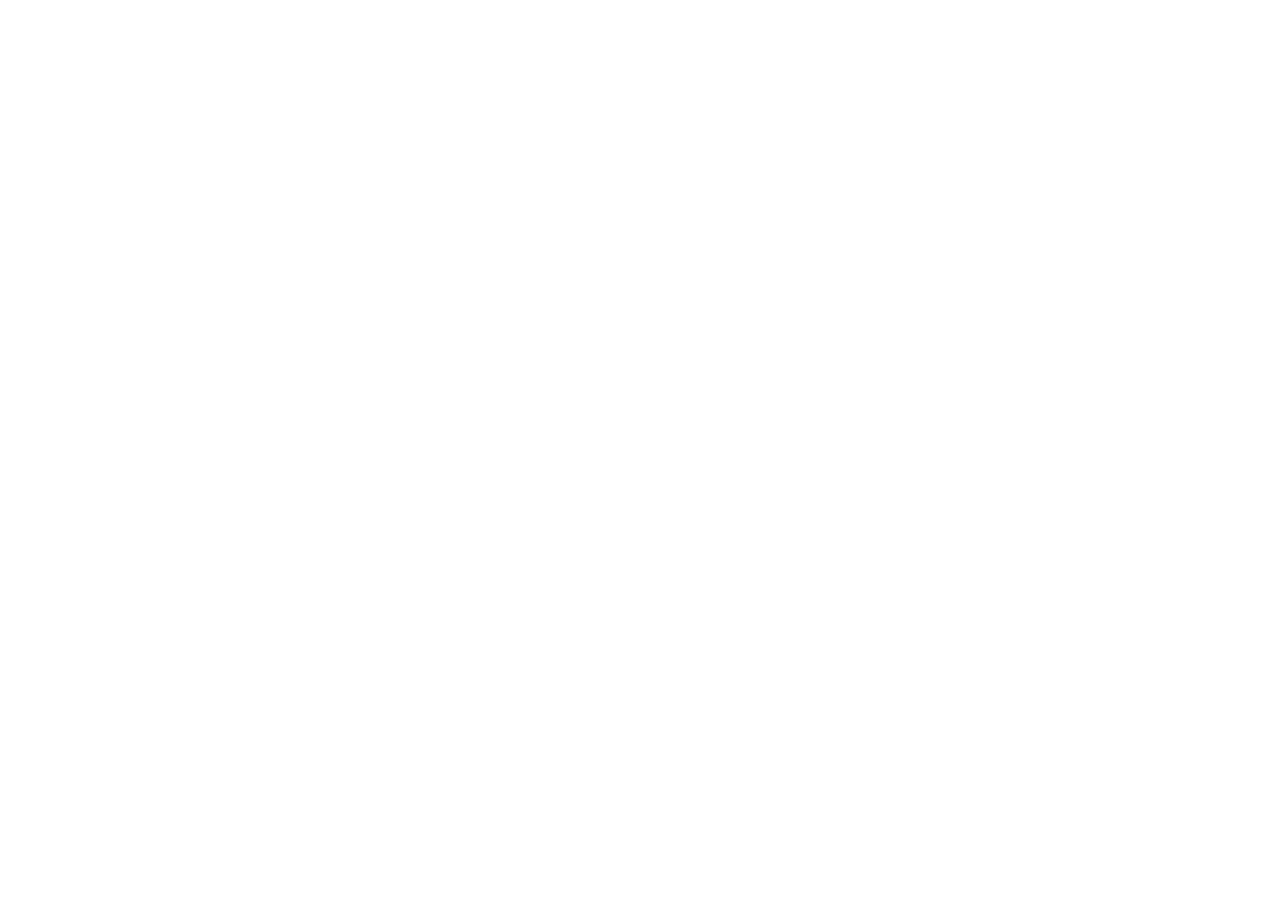
==== index.html @ a830b929 "Create index.html" ====
<!DOCTYPE html>
<html>
	<meta charset="utf-8">
	<link rel="stylesheet" type="text/css" href="style.css">
	<title>Резюме - Анастасия Моисеева
<head>
</head>
<body>
	<div class="about">
		<p>Всем привет! Меня зовут Моисеева Анастасия.
		 Я студентка 2-ого курса МФТИ.
		 Обучаюсь на Факультете Инноваций и Высоких Технологий.
		 Мне очень нравится заниматься программированием и математикой.
		 Всем советую :) А ещё я очень люблю спать.
		 Когда мы отдыхаем наш мозг тоже развивается, если верить учёным,
		 так что это очень полезно.<br>
		 А это мой сайт для сдачи задания по веб-программированию,
		 поэтому если Вы не бот, проверяющий задание,
		 то я не знаю как и зачем Вы здесь оказались.
		 И мой вам совет: избегайте посещения странных, часто вредоносных, сайтиков.
		 Ну этот не вредоносный :) Уж поверьте.
		</p>
	</div>
	<div class="experience">
		<p>Среднее образование:<br>
		 МБОУ СОШ №22 города Коврова Владимирской области.<br>
		 Высшее образование (неокон.):<br>
		 МФТИ, ФИВТ, 2 курс, 697 группа.		 
		</p>
	</div>
	<div class="contacts">
		<p>Контакты:<br>
		 Telegram: <a href="https://t.me/Alexa175"/a><br>
		 GitHub: <a href="https://github.com/Anastasia-98Moiseeva"/a><br>
		 Bitbucket: <a href="https://bitbucket.org/Alexa175/amoiseeva"/a><br>
		</p>
	</div>
</body>
</html>
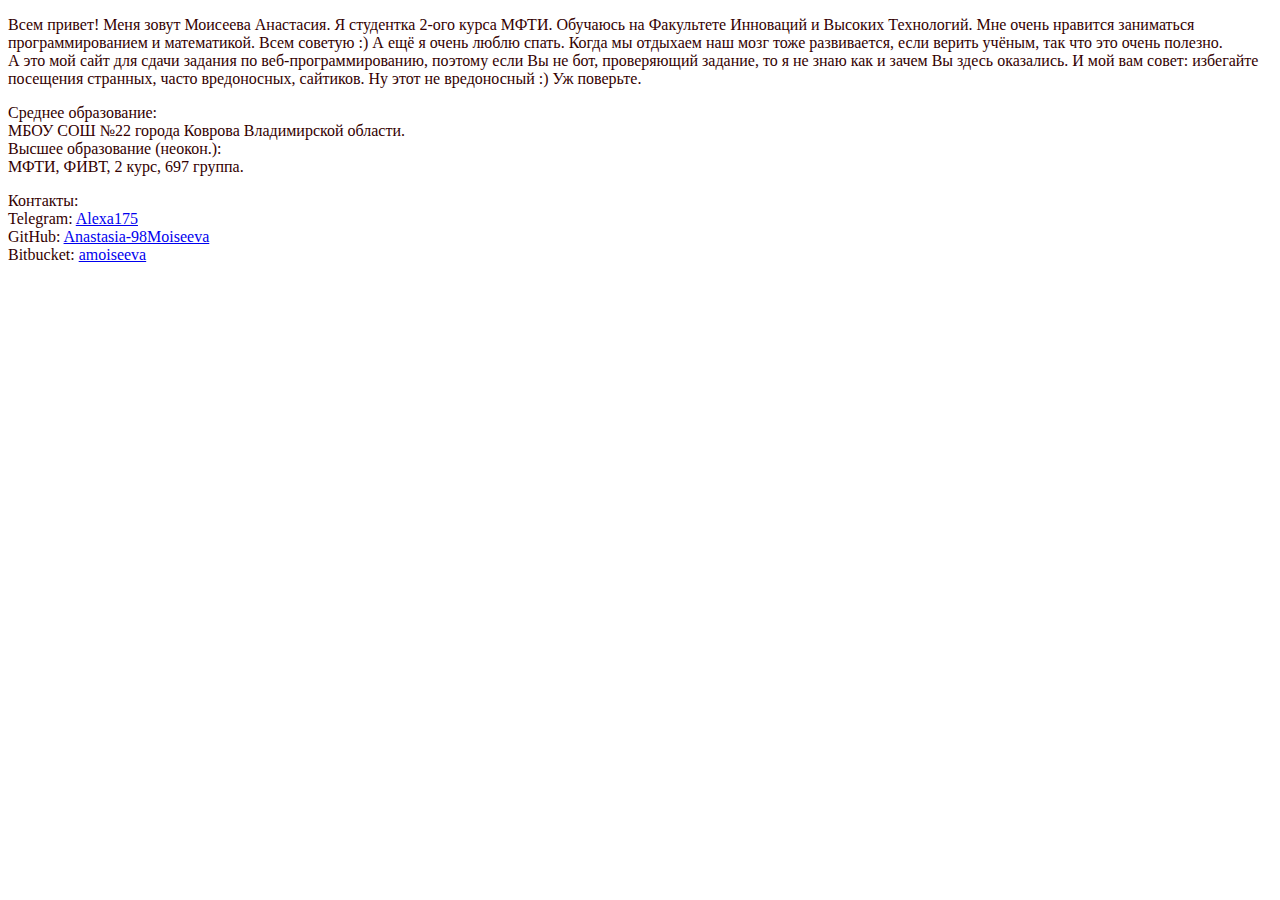
==== commit 8e9633b4: "fix files" ====
--- a/index.html
+++ b/index.html
@@ -1,39 +1,39 @@
 <!DOCTYPE html>
 <html>
-	<meta charset="utf-8">
-	<link rel="stylesheet" type="text/css" href="style.css">
-	<title>Резюме - Анастасия Моисеева
-<head>
-</head>
-<body>
-	<div class="about">
-		<p>Всем привет! Меня зовут Моисеева Анастасия.
-		 Я студентка 2-ого курса МФТИ.
-		 Обучаюсь на Факультете Инноваций и Высоких Технологий.
-		 Мне очень нравится заниматься программированием и математикой.
-		 Всем советую :) А ещё я очень люблю спать.
-		 Когда мы отдыхаем наш мозг тоже развивается, если верить учёным,
-		 так что это очень полезно.<br>
-		 А это мой сайт для сдачи задания по веб-программированию,
-		 поэтому если Вы не бот, проверяющий задание,
-		 то я не знаю как и зачем Вы здесь оказались.
-		 И мой вам совет: избегайте посещения странных, часто вредоносных, сайтиков.
-		 Ну этот не вредоносный :) Уж поверьте.
-		</p>
-	</div>
-	<div class="experience">
-		<p>Среднее образование:<br>
-		 МБОУ СОШ №22 города Коврова Владимирской области.<br>
-		 Высшее образование (неокон.):<br>
-		 МФТИ, ФИВТ, 2 курс, 697 группа.		 
-		</p>
-	</div>
-	<div class="contacts">
-		<p>Контакты:<br>
-		 Telegram: <a href="https://t.me/Alexa175"/a><br>
-		 GitHub: <a href="https://github.com/Anastasia-98Moiseeva"/a><br>
-		 Bitbucket: <a href="https://bitbucket.org/Alexa175/amoiseeva"/a><br>
-		</p>
-	</div>
-</body>
-</html>
+	<head>
+		<meta charset="utf-8">
+		<title>Резюме - Анастасия Моисеева</title>
+		<link rel="stylesheet" type="text/css" href="style.css">
+	</head>
+	<body>
+		<div class="about">
+			<p>Всем привет! Меня зовут Моисеева Анастасия.
+		 	Я студентка 2-ого курса МФТИ.
+		 	Обучаюсь на Факультете Инноваций и Высоких Технологий.
+		 	Мне очень нравится заниматься программированием и математикой.
+		 	Всем советую :) А ещё я очень люблю спать.
+		 	Когда мы отдыхаем наш мозг тоже развивается, если верить учёным,
+		 	так что это очень полезно.<br>
+		 	А это мой сайт для сдачи задания по веб-программированию,
+		 	поэтому если Вы не бот, проверяющий задание,
+		 	то я не знаю как и зачем Вы здесь оказались.
+		 	И мой вам совет: избегайте посещения странных, часто вредоносных, сайтиков.
+		 	Ну этот не вредоносный :) Уж поверьте.
+			</p>
+		</div>
+		<div class="experience">
+			<p>Среднее образование:<br>
+			 МБОУ СОШ №22 города Коврова Владимирской области.<br>
+			 Высшее образование (неокон.):<br>
+			 МФТИ, ФИВТ, 2 курс, 697 группа.		 
+			</p>
+		</div>
+		<div class="contacts">
+			<p>Контакты:<br>
+			 Telegram: <a href="https://t.me/Alexa175"> Alexa175 </a> <br>
+			 GitHub: <a href="https://github.com/Anastasia-98Moiseeva"> Anastasia-98Moiseeva </a> <br>
+			 Bitbucket: <a href="https://bitbucket.org/Alexa175/amoiseeva"> amoiseeva </a> <br>
+			</p>
+		</div>
+	</body>
+</html>--- a/style.css
+++ b/style.css
@@ -0,0 +1,4 @@
+body{
+	background-color: rgb(0,0,0#F7BFD9FF);
+	color: rgb(51, 0, 0);
+}
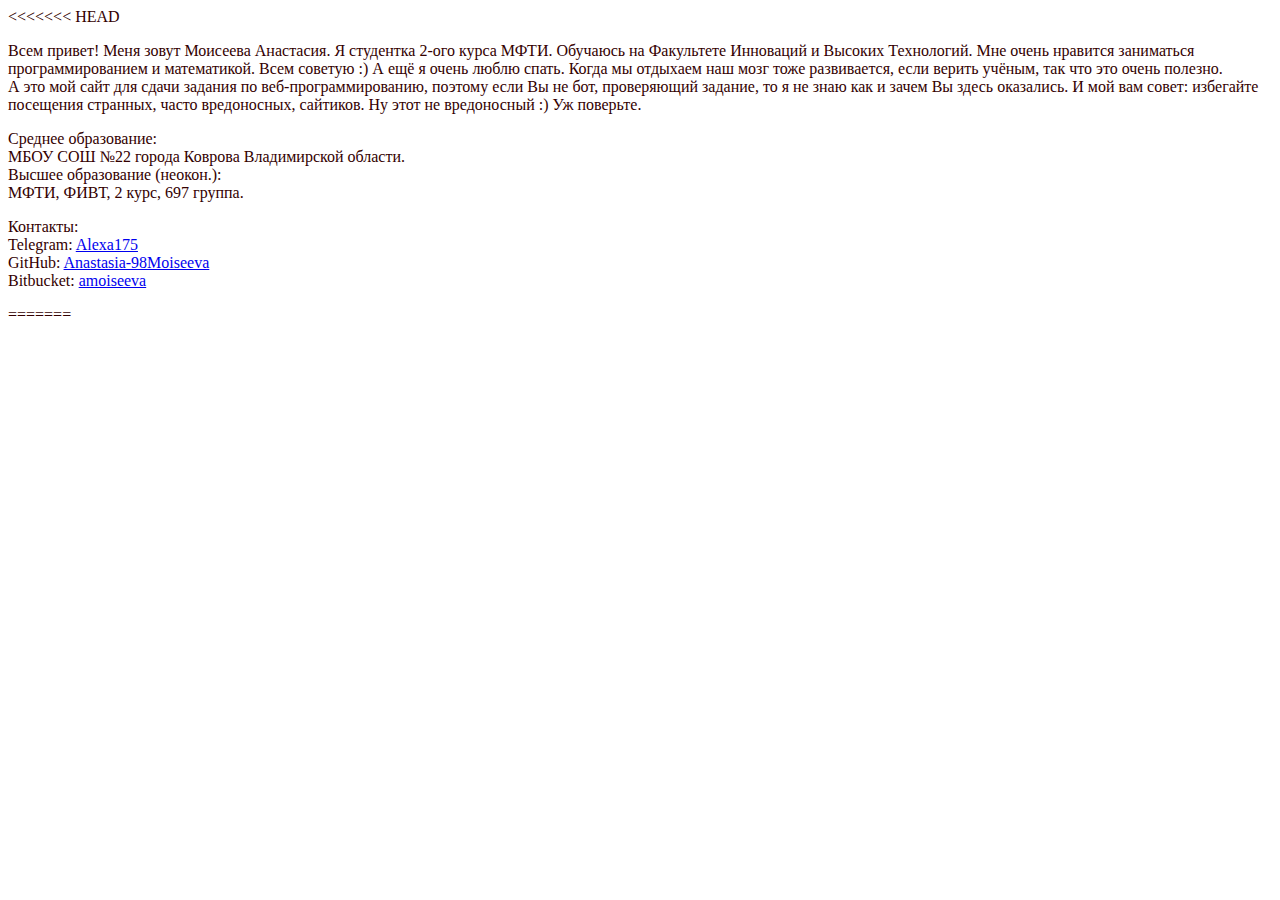
==== commit 673466b0: "fix files" ====
--- a/index.html
+++ b/index.html
@@ -1,5 +1,6 @@
 <!DOCTYPE html>
 <html>
+<<<<<<< HEAD
 	<head>
 		<meta charset="utf-8">
 		<title>Резюме - Анастасия Моисеева</title>
@@ -36,4 +37,43 @@
 			</p>
 		</div>
 	</body>
-</html>+</html>
+=======
+	<meta charset="utf-8">
+	<link rel="stylesheet" type="text/css" href="style.css">
+	<title>Резюме - Анастасия Моисеева
+<head>
+</head>
+<body>
+	<div class="about">
+		<p>Всем привет! Меня зовут Моисеева Анастасия.
+		 Я студентка 2-ого курса МФТИ.
+		 Обучаюсь на Факультете Инноваций и Высоких Технологий.
+		 Мне очень нравится заниматься программированием и математикой.
+		 Всем советую :) А ещё я очень люблю спать.
+		 Когда мы отдыхаем наш мозг тоже развивается, если верить учёным,
+		 так что это очень полезно.<br>
+		 А это мой сайт для сдачи задания по веб-программированию,
+		 поэтому если Вы не бот, проверяющий задание,
+		 то я не знаю как и зачем Вы здесь оказались.
+		 И мой вам совет: избегайте посещения странных, часто вредоносных, сайтиков.
+		 Ну этот не вредоносный :) Уж поверьте.
+		</p>
+	</div>
+	<div class="experience">
+		<p>Среднее образование:<br>
+		 МБОУ СОШ №22 города Коврова Владимирской области.<br>
+		 Высшее образование (неокон.):<br>
+		 МФТИ, ФИВТ, 2 курс, 697 группа.		 
+		</p>
+	</div>
+	<div class="contacts">
+		<p>Контакты:<br>
+		 Telegram: <a href="https://t.me/Alexa175"/a><br>
+		 GitHub: <a href="https://github.com/Anastasia-98Moiseeva"/a><br>
+		 Bitbucket: <a href="https://bitbucket.org/Alexa175/amoiseeva"/a><br>
+		</p>
+	</div>
+</body>
+</html>
+>>>>>>> 7dc700f21f175f45843de013886415ccaa895358
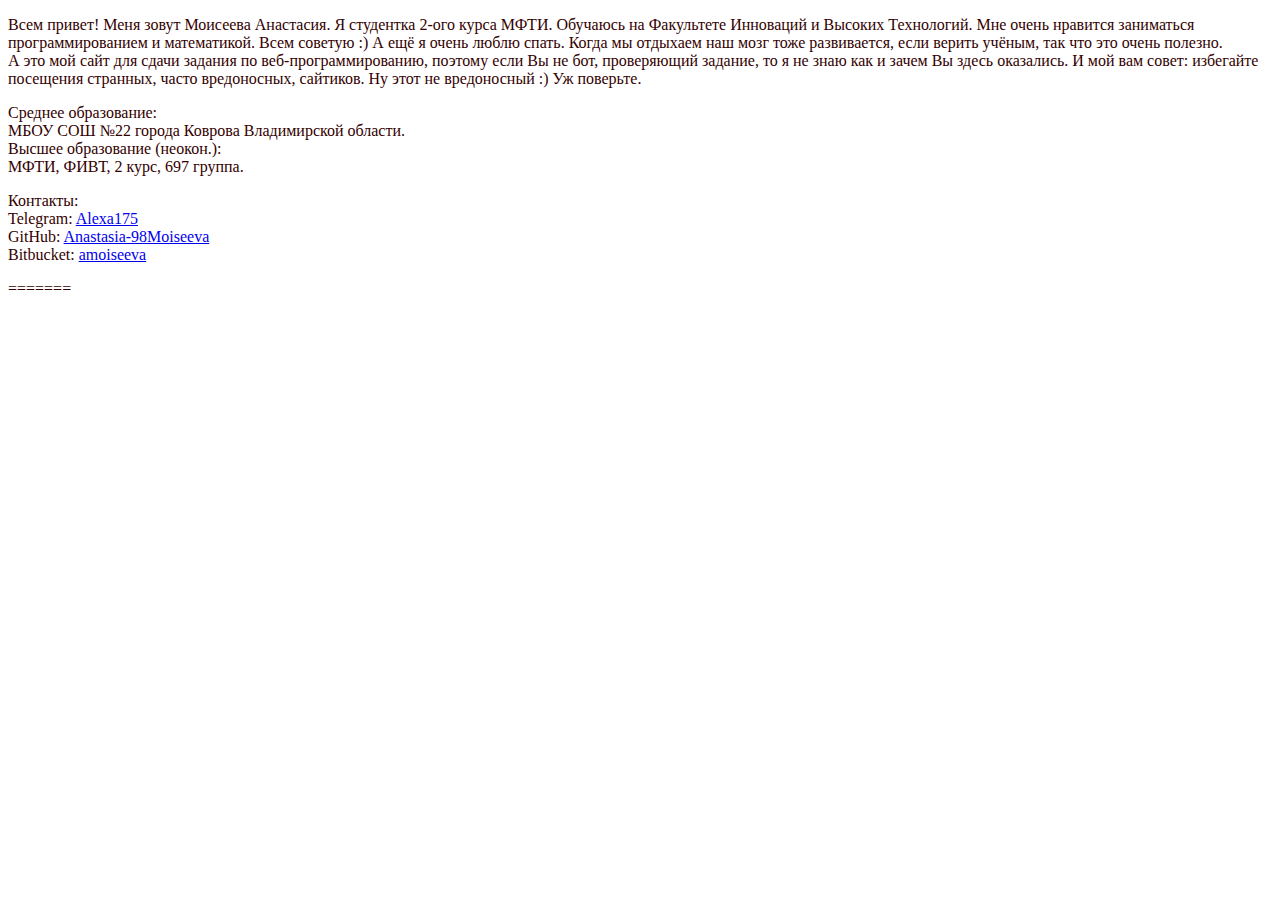
==== commit 03f8739d: "fix files" ====
--- a/index.html
+++ b/index.html
@@ -1,6 +1,5 @@
 <!DOCTYPE html>
 <html>
-<<<<<<< HEAD
 	<head>
 		<meta charset="utf-8">
 		<title>Резюме - Анастасия Моисеева</title>
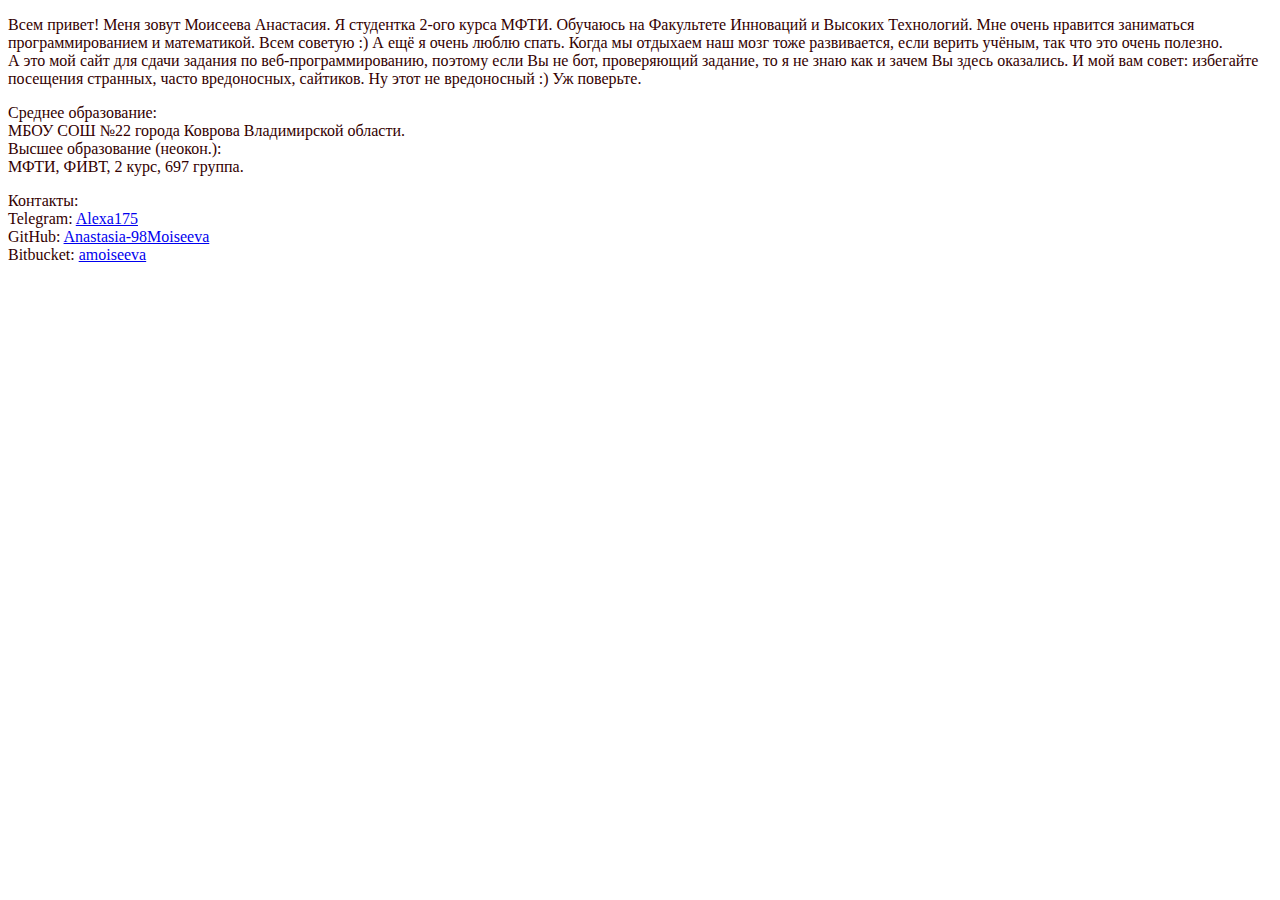
==== commit 309728ce: "fix files" ====
--- a/index.html
+++ b/index.html
@@ -36,43 +36,4 @@
 			</p>
 		</div>
 	</body>
-</html>
-=======
-	<meta charset="utf-8">
-	<link rel="stylesheet" type="text/css" href="style.css">
-	<title>Резюме - Анастасия Моисеева
-<head>
-</head>
-<body>
-	<div class="about">
-		<p>Всем привет! Меня зовут Моисеева Анастасия.
-		 Я студентка 2-ого курса МФТИ.
-		 Обучаюсь на Факультете Инноваций и Высоких Технологий.
-		 Мне очень нравится заниматься программированием и математикой.
-		 Всем советую :) А ещё я очень люблю спать.
-		 Когда мы отдыхаем наш мозг тоже развивается, если верить учёным,
-		 так что это очень полезно.<br>
-		 А это мой сайт для сдачи задания по веб-программированию,
-		 поэтому если Вы не бот, проверяющий задание,
-		 то я не знаю как и зачем Вы здесь оказались.
-		 И мой вам совет: избегайте посещения странных, часто вредоносных, сайтиков.
-		 Ну этот не вредоносный :) Уж поверьте.
-		</p>
-	</div>
-	<div class="experience">
-		<p>Среднее образование:<br>
-		 МБОУ СОШ №22 города Коврова Владимирской области.<br>
-		 Высшее образование (неокон.):<br>
-		 МФТИ, ФИВТ, 2 курс, 697 группа.		 
-		</p>
-	</div>
-	<div class="contacts">
-		<p>Контакты:<br>
-		 Telegram: <a href="https://t.me/Alexa175"/a><br>
-		 GitHub: <a href="https://github.com/Anastasia-98Moiseeva"/a><br>
-		 Bitbucket: <a href="https://bitbucket.org/Alexa175/amoiseeva"/a><br>
-		</p>
-	</div>
-</body>
-</html>
->>>>>>> 7dc700f21f175f45843de013886415ccaa895358
+</html>